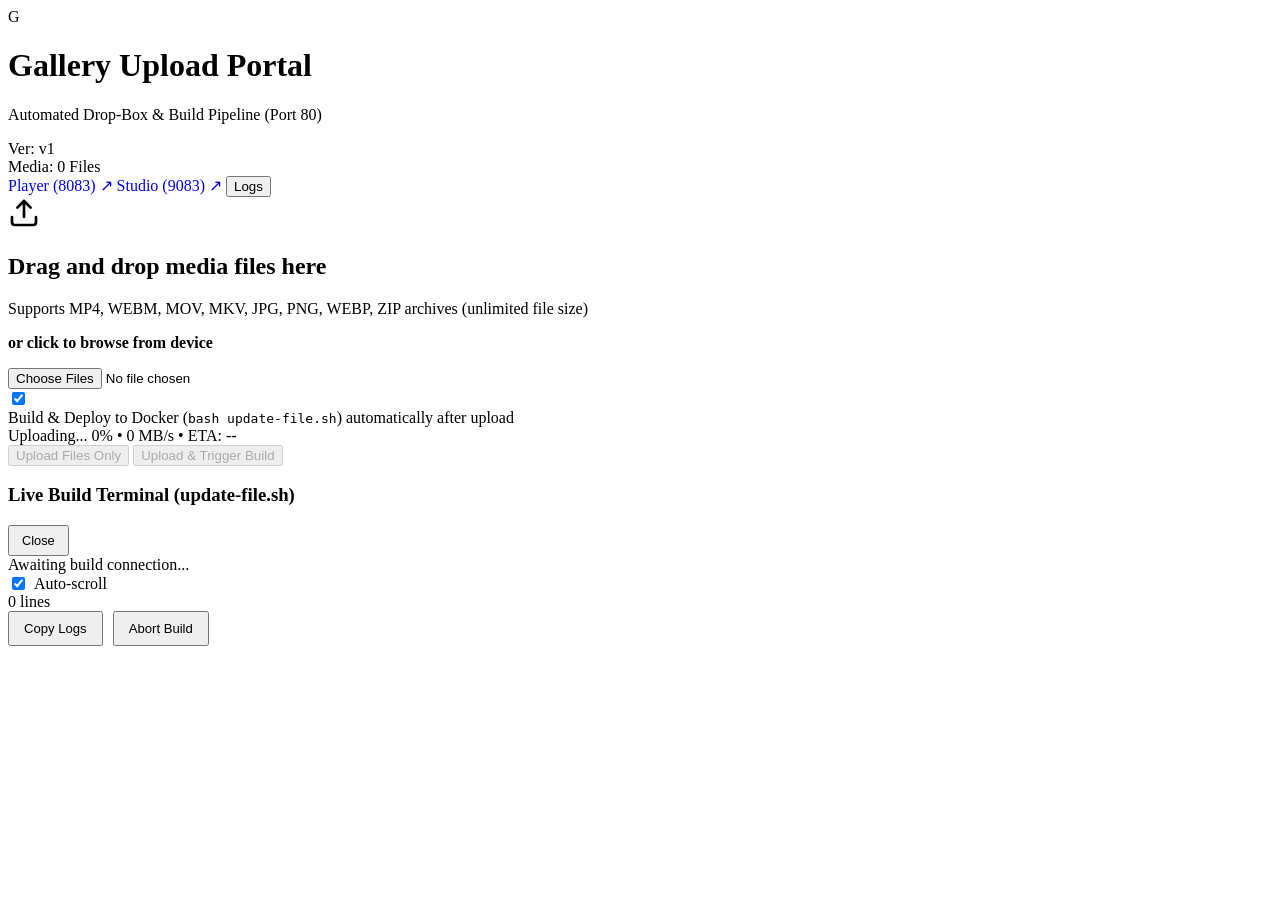
==== File-Upload-App/templates/index.html @ 7303d926 "Refactor code structure for improved readability and maintainability" ====
<!DOCTYPE html>
<html lang="en">
<head>
  <meta charset="UTF-8">
  <meta name="viewport" content="width=device-width, initial-scale=1.0">
  <title>Gallery File Upload Portal</title>
  <link rel="stylesheet" href="/static/css/style.css">
</head>
<body>

  <!-- Navigation Bar -->
  <header class="navbar">
    <div class="nav-container">
      <div class="brand-box">
        <div class="logo-badge">G</div>
        <div class="brand-text">
          <h1>Gallery Upload Portal</h1>
          <p>Automated Drop-Box & Build Pipeline (Port 80)</p>
        </div>
      </div>
      <div class="nav-stats">
        <div class="badge badge-version" id="versionBadge">Ver: v1</div>
        <div class="badge" id="fileCountBadge">Media: 0 Files</div>

        <!-- Companion Monorepo Links -->
        <a href="http://98.87.161.87:8083/" target="_blank" class="badge" style="text-decoration:none; cursor:pointer;" title="Open Web Player">
          Player (8083) &nearr;
        </a>
        <a href="http://98.87.161.87:9083/" target="_blank" class="badge" style="text-decoration:none; cursor:pointer;" title="Open Media Organizer Studio">
          Studio (9083) &nearr;
        </a>

        <button class="badge" id="btnOpenTerminal" style="cursor:pointer;" title="View Live Build Terminal">
          <span class="status-dot" id="headerStatusDot"></span> Logs
        </button>
      </div>
    </div>
  </header>

  <!-- Main Content -->
  <main class="main-wrapper">
    <section class="card-panel">
      <!-- Drag & Drop Zone -->
      <div class="dropzone" id="dropzone">
        <div class="drop-icon-box">
          <svg width="32" height="32" viewBox="0 0 24 24" fill="none" stroke="currentColor" stroke-width="2" stroke-linecap="round" stroke-linejoin="round">
            <path d="M21 15v4a2 2 0 0 1-2 2H5a2 2 0 0 1-2-2v-4"></path>
            <polyline points="17 8 12 3 7 8"></polyline>
            <line x1="12" y1="3" x2="12" y2="15"></line>
          </svg>
        </div>
        <h2>Drag and drop media files here</h2>
        <p>Supports MP4, WEBM, MOV, MKV, JPG, PNG, WEBP, ZIP archives (unlimited file size)</p>
        <p style="margin-top: 8px; font-weight:600; color:var(--primary);">or click to browse from device</p>
        <input type="file" id="fileInput" class="dropzone-file-input" multiple>
      </div>

      <!-- Buildx Toggle Switch -->
      <div class="options-bar">
        <label class="option-label" for="buildToggle">
          <div class="switch">
            <input type="checkbox" id="buildToggle" checked>
            <span class="slider"></span>
          </div>
          <span>Build & Deploy to Docker (<code>bash update-file.sh</code>) automatically after upload</span>
        </label>
      </div>

      <!-- File Queue Area -->
      <div class="queue-section" id="queueSection" style="display:none;">
        <div class="queue-header">
          <div class="queue-title">Upload Queue (<span id="queueCount">0</span>)</div>
          <div class="queue-meta" id="queueTotalSize">Total: 0 MB</div>
        </div>
        <div class="queue-list" id="queueList"></div>
      </div>

      <!-- Progress Card -->
      <div class="progress-card" id="progressCard">
        <div class="progress-info-row">
          <span class="progress-text" id="progressText">Uploading...</span>
          <span class="progress-stats" id="progressStats">0% &bull; 0 MB/s &bull; ETA: --</span>
        </div>
        <div class="progress-outer-bar">
          <div class="progress-inner-bar" id="progressBar"></div>
        </div>
      </div>

      <!-- Action Buttons Bar -->
      <div class="actions-bar">
        <button class="btn btn-secondary" id="btnClearQueue" style="display:none;">Clear Queue</button>
        <button class="btn btn-danger" id="btnAbortUpload" style="display:none;">Abort Upload</button>
        <button class="btn btn-secondary" id="btnUploadOnly" disabled>Upload Files Only</button>
        <button class="btn btn-primary" id="btnUploadAndBuild" disabled>Upload & Trigger Build</button>
      </div>
    </section>
  </main>

  <!-- Live Terminal Log Modal -->
  <div class="modal-overlay" id="terminalModal">
    <div class="modal-window">
      <div class="modal-header">
        <div class="modal-title-group">
          <span class="status-dot" id="terminalStatusDot"></span>
          <h3 class="modal-title">Live Build Terminal (update-file.sh)</h3>
        </div>
        <button class="btn btn-secondary" id="btnCloseTerminal" style="padding:6px 12px; font-size:0.8rem;">Close</button>
      </div>

      <div class="terminal-body" id="terminalOutput">Awaiting build connection...</div>

      <div class="terminal-footer">
        <div class="terminal-controls">
          <label style="display:flex; align-items:center; gap:6px; cursor:pointer;">
            <input type="checkbox" id="autoScrollCheck" checked> Auto-scroll
          </label>
          <span class="badge" id="terminalLineBadge">0 lines</span>
        </div>
        <div style="display:flex; gap:10px;">
          <button class="btn btn-secondary" id="btnCopyLogs" style="padding:8px 14px; font-size:0.82rem;">Copy Logs</button>
          <button class="btn btn-danger" id="btnAbortBuild" style="padding:8px 14px; font-size:0.82rem;">Abort Build</button>
        </div>
      </div>
    </div>
  </div>

  <script src="/static/js/upload.js"></script>
</body>
</html>
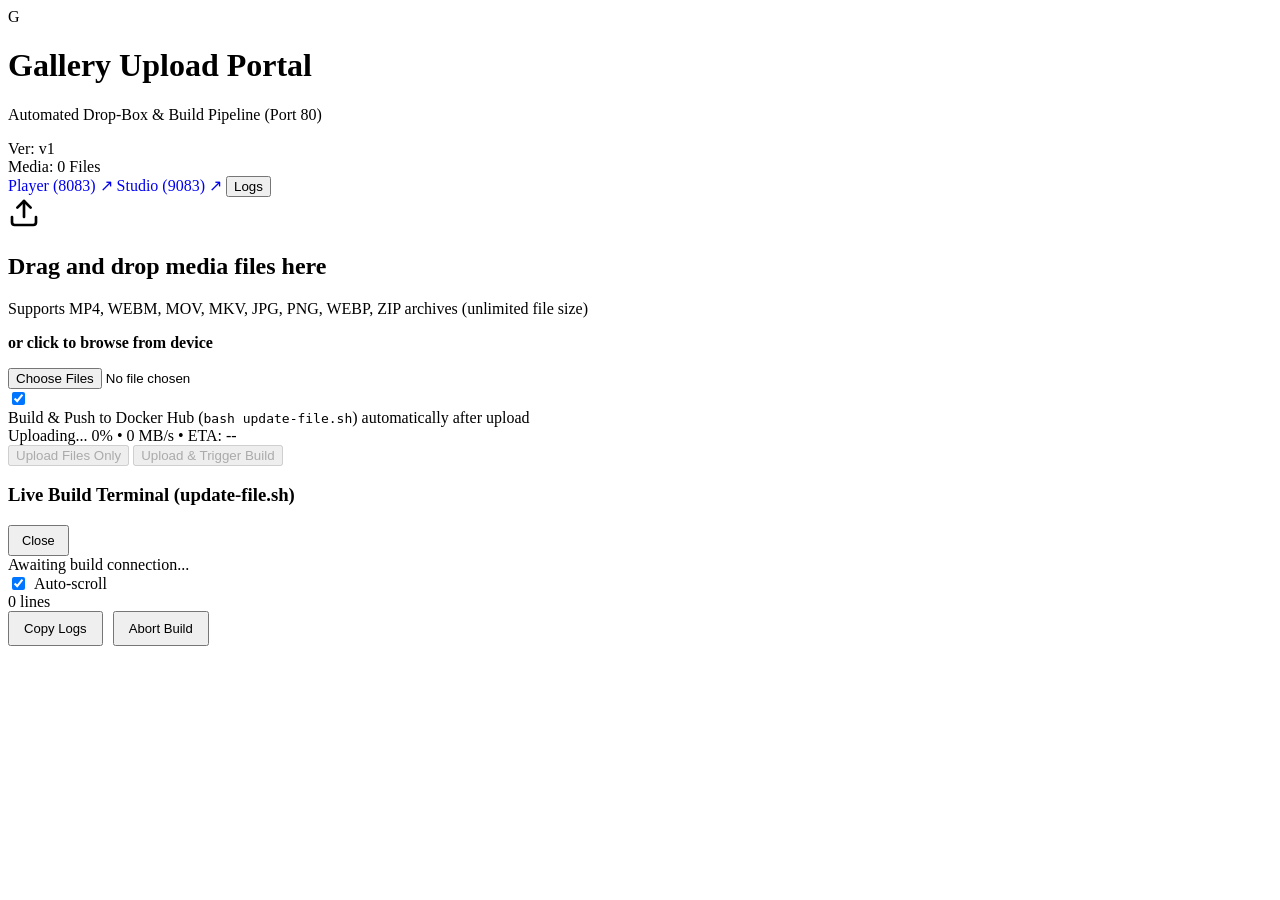
==== commit 19db5611: "Enhance Docker push functionality and update README for unified setup instructions" ====
--- a/File-Upload-App/templates/index.html
+++ b/File-Upload-App/templates/index.html
@@ -62,7 +62,7 @@
             <input type="checkbox" id="buildToggle" checked>
             <span class="slider"></span>
           </div>
-          <span>Build & Deploy to Docker (<code>bash update-file.sh</code>) automatically after upload</span>
+          <span>Build & Push to Docker Hub (<code>bash update-file.sh</code>) automatically after upload</span>
         </label>
       </div>
 
